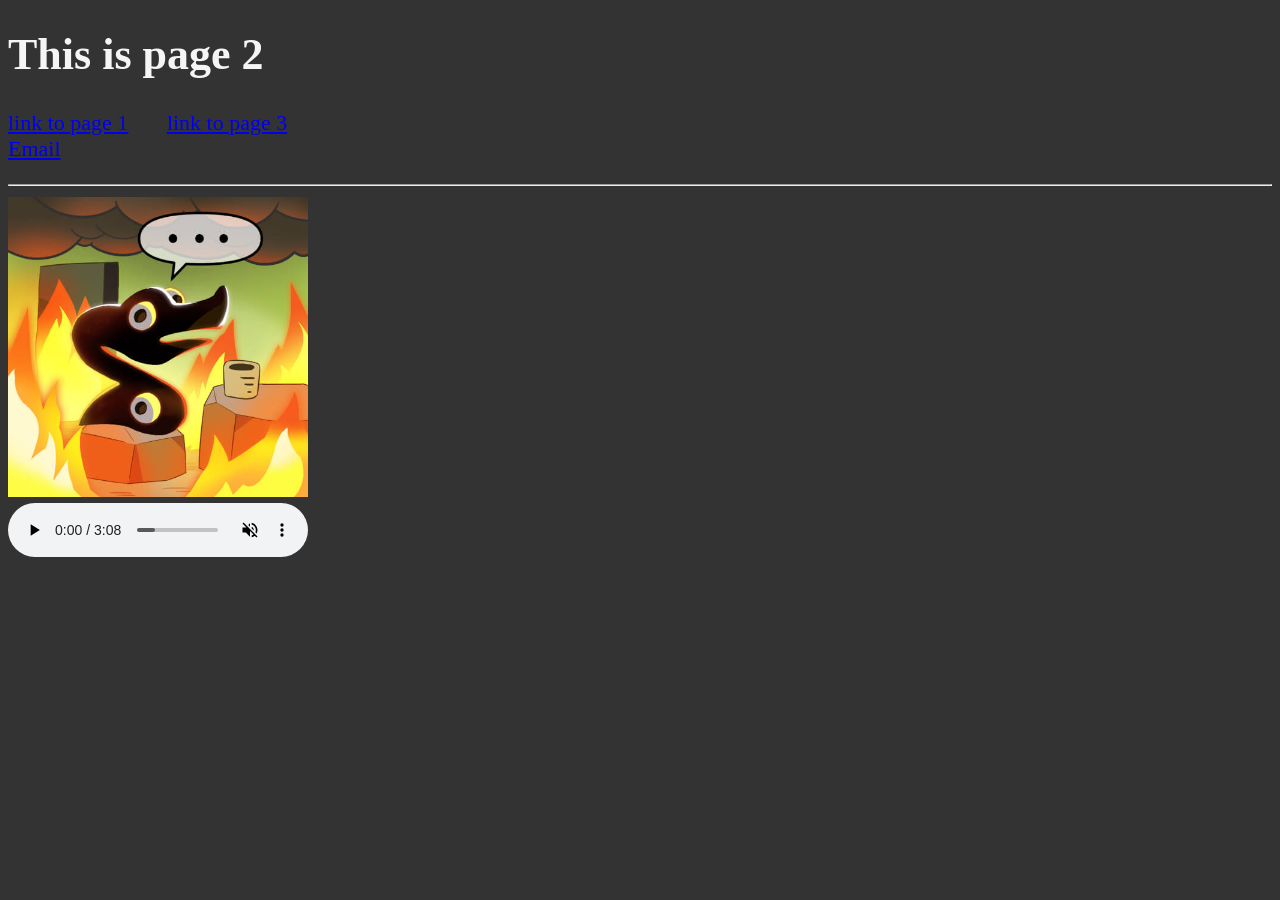
==== HtmlCss/index2.html @ 40937d9c "rework structure, start of java script" ====
<!DOCTYPE html>
<html lang="en">
<head>
    <meta charset="UTF-8">
    <meta name="viewport" content="width=device-width, initial-scale=1.0">
    <title>Document</title>

    <link rel="icon" href="html5.png" type="image/x-icon" />
    <link rel="stylesheet" href="style.css" type="text/css" />
</head>
<body>
    <h1>This is page 2</h1>
    <p>
      <a href="index1.html" target="_self" title="page 1">link to page 1</a>
      &nbsp; &nbsp; &nbsp; 
      <a href="index3.html" target="_self" title="page 3">link to page 3</a>
    <br>
      <a href= "mailto:cyborg3ninja@gmail.com" target="_self" title="email me">Email</a>
    <hr>
    <a href="https://en.wikipedia.org/wiki/Fire" target="_blank" title="fire wiki">
      <img src="/Ressources/ms_self_sabotage.jpg" height="300" width="300" alt="self sabotage" title="self sabotage">
    <!--/folderName/imageName.type + alt = if image not loaded-->
    <!--if only height/width specified, image will be scaled proportionally-->
    </a>   
    <br>
    <audio controls autoplay muted loop>
        <!--audio controls src="../moosic.mp3" -->
    <source src="../Ressources/moosic.mp3" >
    <!--insert more audio file types (ex:wav) -->
    </audio>
    <!--controls = display play/pause buttons + ../ = get out of subfolder-->
    <!--autoplay, mute, loop-->
</p>
</body>
</html>
---- HtmlCss/style.css ----
html {
  font-size: 22px;
}

body {
  background-color: #333;
  color: whitesmoke;
}
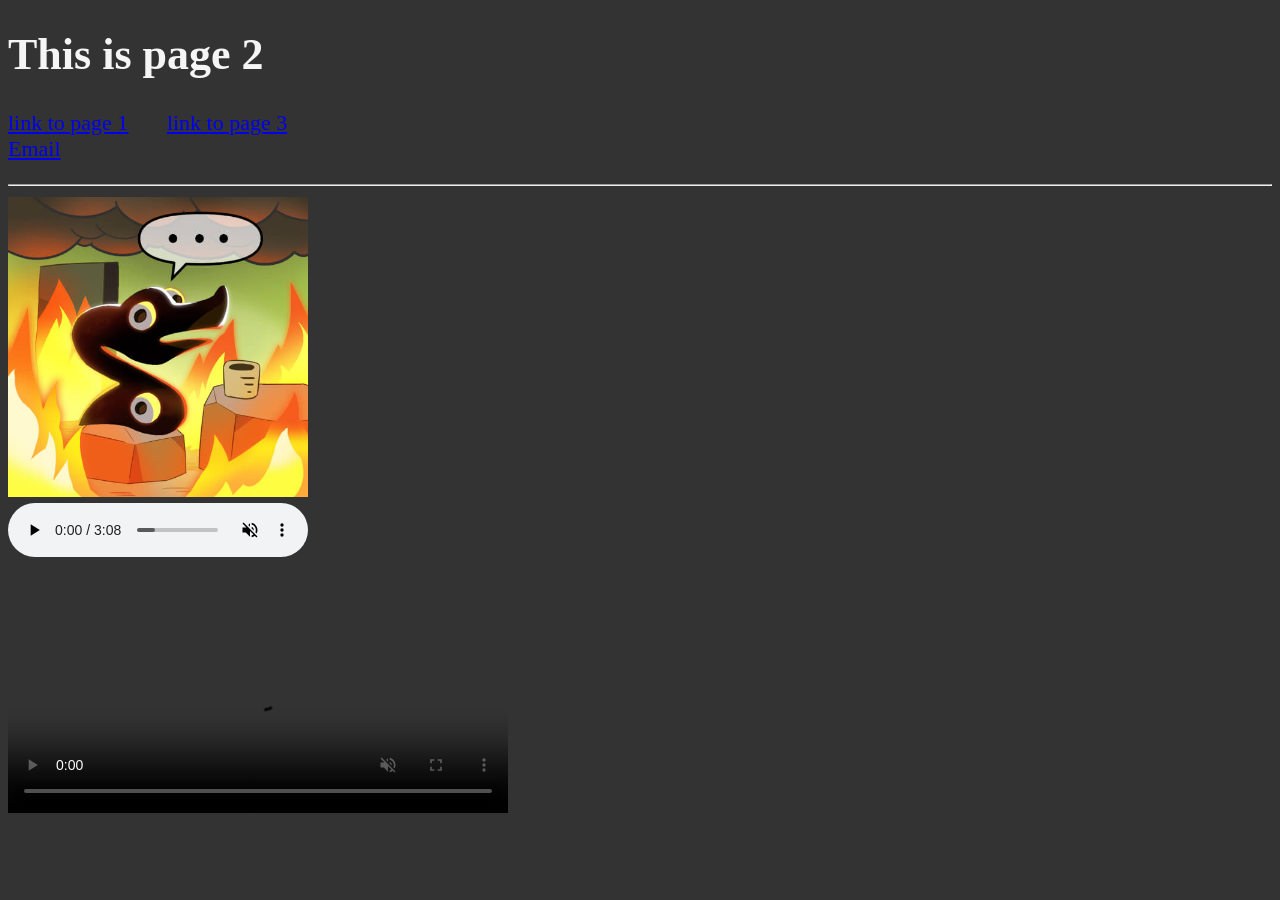
==== commit f2c79618: "index4-6" ====
--- a/HtmlCss/index2.html
+++ b/HtmlCss/index2.html
@@ -30,6 +30,13 @@
     </audio>
     <!--controls = display play/pause buttons + ../ = get out of subfolder-->
     <!--autoplay, mute, loop-->
+    <br>
+    <video controls muted width="500">
+      <source src="../Ressources/jumpscare.mp4" type="video/mp4" />
+      <source src="../Ressources/jumpscare.WebM" type="video/WebM" />
+      Browser does not support HTML5
+    </video>
+     <!--controls can be autoplay + muted, loop-->
 </p>
 </body>
 </html>
